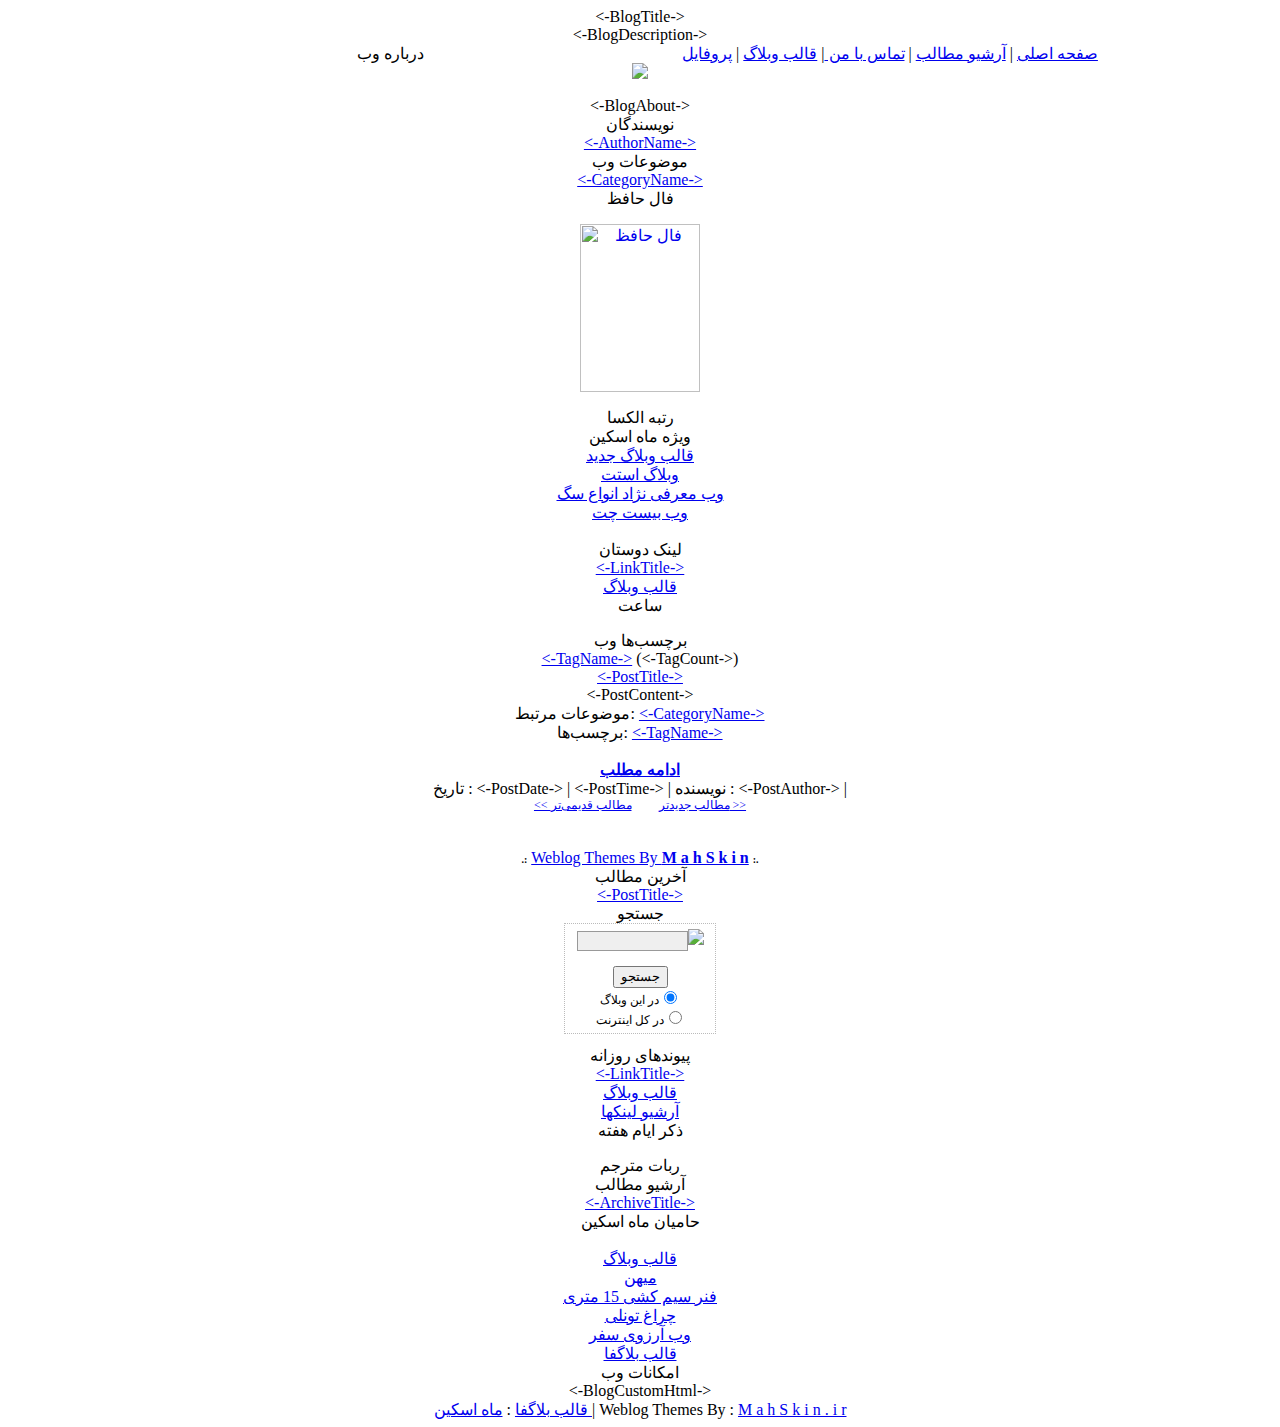
==== index.html @ 6154795a "first commit" ====
<html>

<head>
   <title><-BlogAndPostTitle-></title>
   <meta http-equiv="Content-Type" content="text/html; charset=utf-8">
   <meta name="author" content="<-BlogAuthor->">
   <!-- از اینکه از قالب های ماه اسکین استفاده می کنید سپاسگزاریم -->
   <meta name="language" content="Farsi">
   <meta name="description" content="<-BlogAndPostTitle-> - <-BlogDescription-> - <-BlogTitle->">
   <meta name="keywords" content="<-BlogAndPostTitle->,<-BlogId->">
   <link rel="alternate" type="application/rss+xml" title="<-BlogTitle->" href="<-BlogXmlLink->" />
   <link href="http://mahskin.ir/view/24/style.css" type="text/css" rel="stylesheet">
   <script language="javascript">
      function GetBC(lngPostid) {
         intTimeZone =< -BlogTimeZone ->;
         strBlogId = "<-BlogId->";
         intCount = -1;
         strResult = "";
         try {
            for (i = 0; i < BlogComments.length; i += 2) {
               if (BlogComments[i] == lngPostid)
                  intCount = BlogComments[i + 1];
            }
         } catch (e) {
         }
         if (intCount == -1) strResult = "آرشیو نظرات";
         if (intCount == 0) strResult = "نظر بدهید";
         if (intCount > 0) strResult = intCount + " نظر";

         strUrl = "/comments/?blogid=" + strBlogId + "&postid=" + lngPostid + "&timezone=" + intTimeZone;
         strResult = "<a href=\"javascript:void(0)\" onclick=\"javascript:window.open('" + strUrl + "','blogfa_comments','status=yes,scrollbars=yes,toolbar=no,menubar=no,location=no ,width=500px,height=500px')\" >" + strResult + " </a>";
         document.write(strResult);
      }
      function OpenLD() {
         window.open('/links', 'blogfa_ld', 'status=yes,scrollbars=yes,toolbar=no,menubar=no,location=no ,width=500px,height=500px');
         return true;
      }
   </script>

</head>

<body>
   <div style="display:none">
      <h1><-BlogTitle-></h1>
      <h3><-BlogDescription-></h3>
      <h4><-BlogAndPostTitle-></h4>
      <h5><-BlogAuthor-></h5>
      <h6><-BlogTitle-> <-BlogDescription-></h6>
   </div>
   <div align=center>
      <div style="width:1000">

         <div class=MahSkin>

            <div id=header>

               <div class=top-BlogTitle></div>
               <div class=top-menu>
                  <div class=BlogTitle><-BlogTitle-></div>
                  <div class=Description><-BlogDescription-></div>
               </div>

               <div class=top-menu2>

                  <div style="float:right;width:0px;direction:rtl; height:20px"></div>
                  <div style="float:right;width:500">
                     <a href="/">صفحه اصلی</a> |
                     <a href="/archive">آرشیو مطالب</a> |
                     <a href="mailto:">تماس با من </a> |
                     <a href="http://mahskin.ir" target="_blank" rel="nofollow">قالب وبلاگ</a> |
                     <a href="/Profile/" target="_blank">پروفایل</a>
                  </div>
               </div>
            </div>

            <div id=main-back>
               <div class=Sid>
                  <div id=Sidebar>

                     <BlogProfile>
                        <div class="TopSid">
                           <div class=TopSid2>درباره وب</div>
                        </div>
                        <div class=CenterSid>
                           <div class=About>
                              <BlogPhoto>
                                 <center>
                                    <img src="<-BlogPhotoLink->">
                                 </center>
                              </BlogPhoto>
                              <br> <-BlogAbout->
                           </div>
                        </div>
                        <div class=LowSid></div>
                     </BlogProfile>


                     <BlogAuthorsBlock>
                        <div class="TopSid">
                           <div class=TopSid2>نويسندگان</div>
                        </div>
                        <div class=CenterSid>
                           <BlogAuthors>
                              <div class=li-Sid><a href="<-AuthorLink->"><-AuthorName-></a></div>
                           </BlogAuthors>
                        </div>
                        <div class=LowSid></div>
                     </BlogAuthorsBlock>

                     <BlogCategoriesBlock>
                        <div class=TopSid>
                           <div class=TopSid2>موضوعات وب</div>
                        </div>
                        <div class=CenterSid>
                           <BlogCategories>
                              <div class=li-Sid><a title="<-CategoryName->" href="<-CategoryLink->"><-CategoryName-></a>
                              </div>
                           </BlogCategories>
                        </div>
                        <div class=LowSid></div>
                     </BlogCategoriesBlock>


                     <div class="TopSid">
                        <div class=TopSid2>فال حافظ</div>
                     </div>
                     <div class=CenterSid>
                        <p align="center"><a title="فال حافظ" href="http://pIcHaK.net/hafez" target="_blank"
                              rel="nofollow">
                              <img alt="فال حافظ" src="http://pIcHaK.net/hafez/image/7.gif" border="0" width="120"
                                 height="168"></a></p>
                     </div>
                     <div class=LowSid></div>



                     <div class="TopSid">
                        <div class=TopSid2>رتبه الکسا</div>
                     </div>
                     <div class=CenterSid>
                        <center>
                           <script language="javascript"
                              src="http://picHak.NEt/alexa/code.php?urlweb=mahskin.ir&link=<-BlogUrl->&bgi=8&global=1&country=1&links=1&bgc=FFFFFF&borderw=1&borderc=D6D2B4"></script>
                        </center>
                     </div>
                     <div class=LowSid></div>


                     <div class="TopSid">
                        <div class=TopSid2>ویژه ماه اسکین</div>
                     </div>
                     <div class=CenterSid>
                        <div class=li-Sid><a target="_blank" href="https://pichak.net/crop/" rel="nofollow">قالب وبلاگ
                              جدید</a>
                        </div>
                        <div class=li-Sid>﻿<a href="http://weblogstat.com/" title="وبلاگ استت" target="_blank"
                              rel="nofollow">وبلاگ استت</a></div>
                        <div class=li-Sid>﻿<a href="http://1milion.ir/" title="وب معرفی نژاد انواع سگ" target="_blank"
                              rel="nofollow">وب معرفی نژاد انواع سگ</a></div>
                        <div class=li-Sid>﻿<a href="http://20chatroom.ir/" title="وب بیست چت" target="_blank"
                              rel="nofollow">وب بیست چت</a></div>
                        ﻿<a href="http://aghghalacity.ir" rel="nofollow"><img border="0" src=""></a>
                     </div>
                     <div class=LowSid></div>

                     <BlogLinksBlock>
                        <div class="TopSid">
                           <div class=TopSid2>لینک دوستان</div>
                        </div>
                        <div class=CenterSid>
                           <BlogLinks>
                              <div class=li-Sid><a target="_blank" href="<-LinkUrl->"><-LinkTitle-></a></div>
                           </BlogLinks>
                           <div class=li-Sid><a target="_blank" href="http://mahskin.ir" rel="nofollow">قالب وبلاگ</a>
                           </div>
                        </div>
                        <div class=LowSid></div>
                     </BlogLinksBlock>



                     <script src="http://mahskin.ir/img/fall.php" type="text/javascript" charset="UTF-8"></script>


                     <div class="TopSid">
                        <div class=TopSid2>ساعت</div>
                     </div>
                     <div class=CenterSid>
                        <p align="center">
                           <script type=text/javascript
                              src="http://pichak.net/blogcod/clock/show.php?urlweb=mahskin.ir&n=11"></script>
                        </p>
                     </div>
                     <div class=LowSid></div>

                     <BlogTagsBlock>
                        <div class="TopSid">
                           <div class=TopSid2>برچسب‌ها وب</div>
                        </div>
                        <div class=CenterSid>
                           <BlogTags>
                              <div class=li-Sid><a href="<-TagLink->"><-TagName-></a> <span
                                    dir="rtl">(<-TagCount->)</span></a></div>
                           </BlogTags>
                        </div>
                        <div class=LowSid></div>
                     </BlogTagsBlock>



                  </div>
               </div>

               <div class=main>

                  <div class=post>

                     <div id="RM-Back2"></div>

                     <script src="http://mahskin.ir/img/trans.php" type="text/javascript" charset="UTF-8"></script>

                     <BLOGFA>
                        <div style="display:none">
                           <h2><-PostTitle-></h2>
                        </div>
                        <div class=TopPost>
                           <div class=TopPost2>
                              <div class=Post-title><a href="<-PostLink->"><-PostTitle-></a></div>
                           </div>
                        </div>

                        <div class=C-post>
                           <div class=CenterPost><-PostContent->
                                 <BlogPostCategoriesBlock><br>موضوعات مرتبط: <BlogPostCategories separator=" ، "><a
                                          href="<-CategoryLink->"><-CategoryName-></a></BlogPostCategories>
                                 </BlogPostCategoriesBlock>
                                 <BlogPostTagsBlock><br>برچسب‌ها: <BlogPostTags separator=" , "><a
                                          href="<-TagLink->"><-TagName-></a></BlogPostTags>
                                 </BlogPostTagsBlock>
                                 <br><br>
                                 <BlogExtendedPost><b><a href="<-PostLink->">ادامه مطلب</a></b><br></BlogExtendedPost>
                           </div>
                        </div>

                        <div class=LowPost>
                           <div class=Comment>تاريخ : <-PostDate-> | <-PostTime-> | نویسنده : <-PostAuthor-> |
                                       <BlogComment>
                                          <script type="text/javascript">GetBC(< -PostId ->);</script>
                                       </BlogComment>
                           </div>
                        </div>
                     </BLOGFA>


                     <BlogNextAndPreviousBlock>
                        <div align=center class=C-post>
                           <font face="Tahoma" style="font-size: 9pt">
                              <BlogPreviousPageBlock><a href="<-BlogPreviousPageLink->">
                                    << مطالب جدیدتر</a>
                              </BlogPreviousPageBlock>
                              &nbsp;&nbsp;&nbsp;&nbsp;&nbsp;&nbsp;&nbsp;
                              <BlogNextPageBlock><a href="<-BlogNextPageLink->">مطالب
                                    قدیمی‌تر >></a></BlogNextPageBlock>
                              <br>
                           </font>
                           </font><br>
                        </div><br>
                     </BlogNextAndPreviousBlock>


                     <div class=C-post>
                        <center><b>
                              <font size="1">.:</font>
                           </b> <a href="http://mahskin.ir" target="_blank" rel="nofollow">
                              Weblog Themes By <b>M a h S k i n</b></a><b>
                              <font size="1">:.</font>
                           </b>
                        </center>
                     </div>

                  </div>


                  <div class=Sid>
                     <div id=Sidebar>



                        <div class="TopSid">
                           <div class=TopSid2>آخرین مطالب</div>
                        </div>
                        <div class=CenterSid>
                           <BlogPreviousItems items="10">
                              <div class=li-Sid><a href="<-PostLink->" title="<-PostDate->"><-PostTitle-></a></div>
                           </BlogPreviousItems>
                        </div>
                        <div class=LowSid></div>


                        <div class="TopSid">
                           <div class=TopSid2>جستجو</div>
                        </div>
                        <div class=CenterSid>
                           <center>
                              <form
                                 style="width:140px;font-size:9pt;font-family:Tahoma;text-align:center;border:1px dotted #bbbbbb;padding:5px;direction:rtl"
                                 target="_new" method=get action=http://www.google.com/search><a target="_blank"
                                    href="http://pichak.net/blogcod/google/" rel="nofollow"><img border=0
                                       src="http://www.pichak.net/blogcod/google/g.gif"></a><input name=q size=12
                                    style="border:1px solid #999999;background:#efefef;font-family:Tahoma"><br><br><input
                                    type="submit" name="btnG" value="جستجو" style="font-family:Tahoma"><br><input
                                    value="<-BlogUrl->" type=radio name=sitesearch checked>در اين وبلاگ<br><input
                                    type=radio name=sitesearch value="">در كل اينترنت<input type=hidden name=ie
                                    value=UTF-8><input type=hidden name=oe value=UTF-8></form>
                           </center>
                        </div>
                        <div class=LowSid></div>

                        <BlogLinkDumpBlock>
                           <div class="TopSid">
                              <div class=TopSid2>پيوندهای روزانه</div>
                           </div>
                           <div class=CenterSid>
                              <BlogLinkDump>
                                 <div class=li-Sid><a target="_blank" href="<-LinkUrl->"
                                       title="<-LinkDescription->"><-LinkTitle-></a></div>
                              </BlogLinkDump>
                              <div class=li-Sid><a target="_blank" href="http://mahskin.ir" rel="nofollow">قالب
                                    وبلاگ</a></div>
                              <div class=li-Sid><a href="javascript:void(0)" onclick="OpenLD();">آرشیو لینکها</a></div>
                           </div>
                           <div class=LowSid></div>
                        </BlogLinkDumpBlock>



                        <div class="TopSid">
                           <div class=TopSid2>ذکر ایام هفته</div>
                        </div>
                        <div class=CenterSid>
                           <p align="center">
                              <script type=text/javascript
                                 src="http://PICHAK.net/zekr-rooz/show.php?urlweb=mahskin.ir&n=21"></script>
                           </p>
                        </div>
                        <div class=LowSid></div>


                        <div class="TopSid">
                           <div class=TopSid2>ربات مترجم</div>
                        </div>
                        <div class=CenterSid>
                           <center>
                              <script language="javascript"
                                 src="http://pichAk.Net/blogcod/dictionary/dic/cod2.php?width=1&border=777777&bgcolor=EFEFEF&tcolor=A82A11&urlweb=mahskin.ir"></script>
                           </center>
                        </div>
                        <div class=LowSid></div>



                        <div class="TopSid">
                           <div class=TopSid2>آرشیو مطالب</div>
                        </div>
                        <div class=CenterSid>
                           <BlogArchive maxitems="8" archivetitle="آرشیو ">
                              <BlogArchive>
                                 <div class=li-Sid><a href="<-ArchiveLink->"><-ArchiveTitle-></a></div>
                              </BlogArchive>
                        </div>
                        <div class=LowSid></div>


                        <div class="TopSid">
                           <div class=TopSid2>حامیان ماه اسکین</div>
                        </div>
                        <div class=CenterSid>
                           ﻿<div class=li-Sid>
                              <a target="_blank" href="https://mahskin.ir" rel="nofollow">قالب وبلاگ</a>
                           </div>
                           <div class=li-Sid><a href="https://mihanelectric.com/" rel="nofollow">میهن</a>
                           </div>
                           <div class=li-Sid><a target="_blank"
                                 href="https://irancabl.com/product/%d9%81%d9%86%d8%b1-%d8%b3%db%8c%d9%85-%da%a9%d8%b4%db%8c-15-%d9%85%d8%aa%d8%b1%db%8c-%d8%b3%db%8c%d9%85-%d8%a8%da%a9%d8%b3%d9%84%db%8c-%d8%a8%d8%a7-%d8%b1%d9%88%da%a9%d8%b4-%d9%be%d9%84%d8%a7%d8%b3/"
                                 rel="nofollow">فنر سیم کشی 15 متری</a>
                           </div>
                           <div class=li-Sid><a target="_blank"
                                 href="https://mihanelectric.com/2191/%d9%81%d8%b1%d9%88%d8%b4-%d8%b9%d9%85%d8%af%d9%87-%da%86%d8%b1%d8%a7%d8%ba-%d8%aa%d9%88%d9%86%d9%84%db%8c/"
                                 rel="nofollow">چراغ تونلی</a>
                           </div>
                           <div class=li-Sid>﻿<a href="http://arezooyesafar.ir/" title="وب آرزوی سفر" target="_blank"
                                 rel="nofollow">وب آرزوی سفر</a></div>
                           <div class=li-Sid><a href="http://mahskin.ir/category/templates-blogfa.php"
                                 rel="nofollow">قالب بلاگفا</a></div>
                        </div>
                        <div class=LowSid></div>





                        <div class="TopSid">
                           <div class=TopSid2>امکانات وب</div>
                        </div>
                        <div class=CenterSid>
                           <div class=About>
                              <div style="text-align:center">
                                 <-BlogCustomHtml-><br>
                              </div>
                           </div>
                        </div>
                        <div class=LowSid></div>


                     </div>
                  </div>
               </div>

               <div class=footer>

                  <div class=Fo1>
                     <a href="http://mahskin.ir/category/templates-blogfa.php?tag=%D9%82%D8%A7%D9%84%D8%A8-%D9%88%D8%A8%D9%84%D8%A7%DA%AF-%D8%A8%D9%84%D8%A7%DA%AF%D9%81%D8%A7"
                        target="_blank" rel="nofollow">قالب بلاگفا</a> : <a href="http://mahskin.ir" target="_blank"
                        rel="nofollow"> ماه اسکین </a> | Weblog Themes By : <a href="http://mahskin.ir" target="_blank"
                        rel="nofollow"> M a h S k i n . i r </a>
                  </div>

               </div>
            </div>
         </div>

</body><!-- Design by Mah Skin . Ir -->

</html>
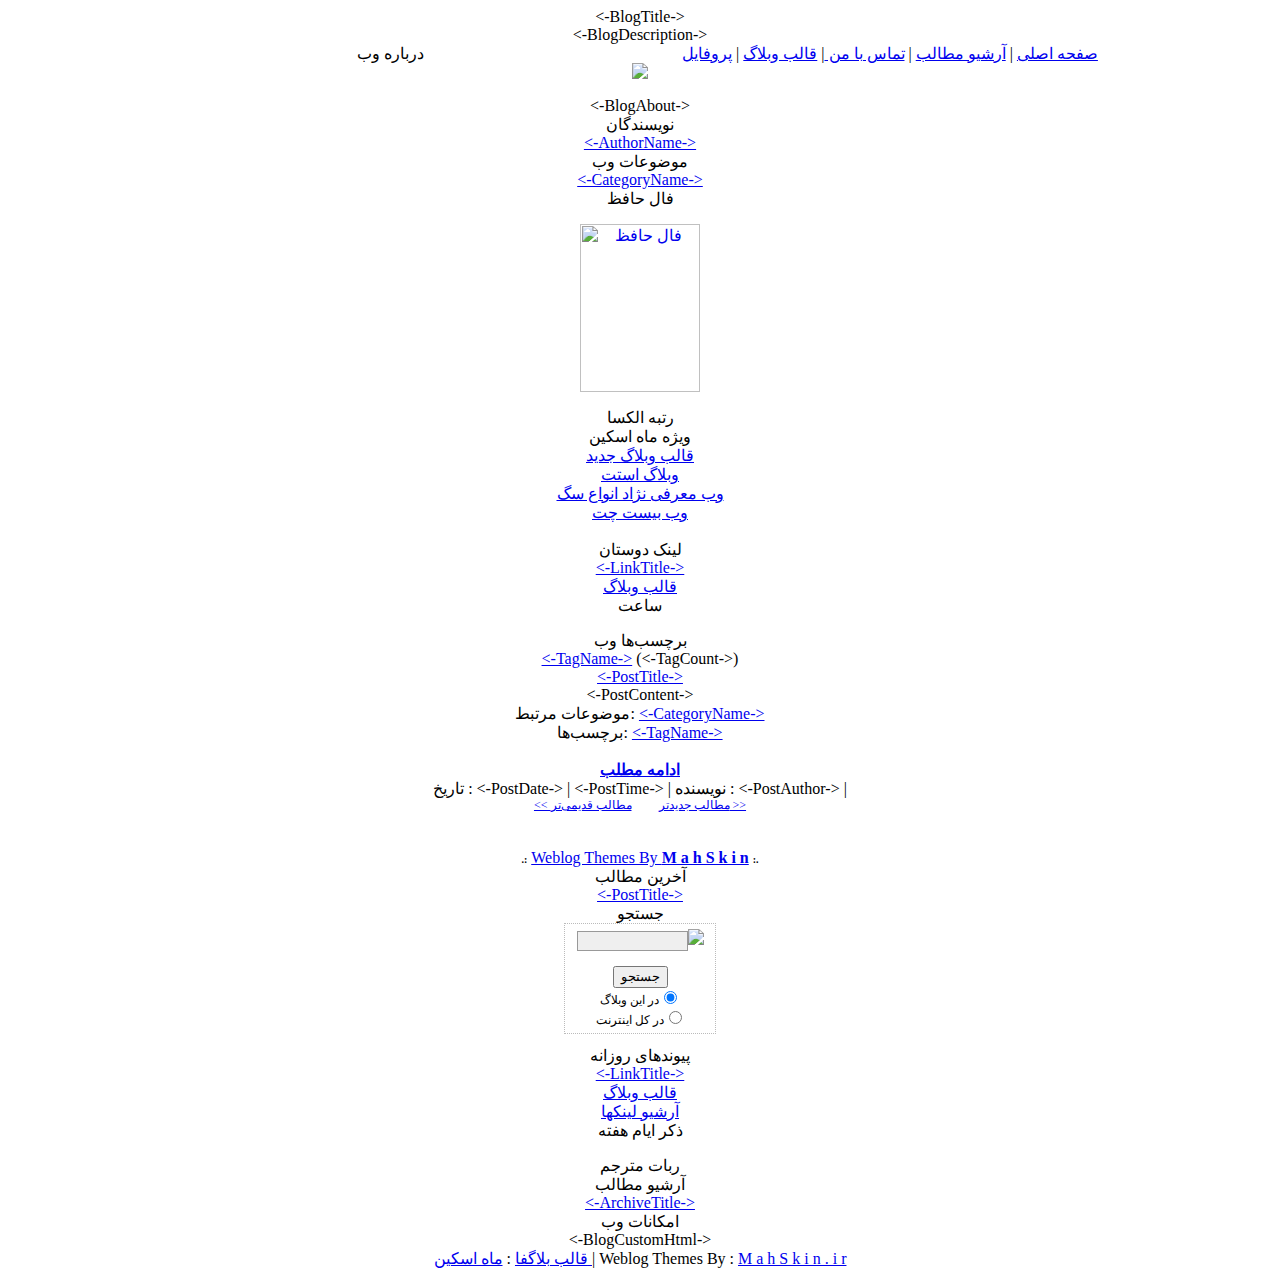
==== commit 8a17f55d: "remove advertisments" ====
--- a/index.html
+++ b/index.html
@@ -9,7 +9,8 @@
    <meta name="description" content="<-BlogAndPostTitle-> - <-BlogDescription-> - <-BlogTitle->">
    <meta name="keywords" content="<-BlogAndPostTitle->,<-BlogId->">
    <link rel="alternate" type="application/rss+xml" title="<-BlogTitle->" href="<-BlogXmlLink->" />
-   <link href="http://mahskin.ir/view/24/style.css" type="text/css" rel="stylesheet">
+   <link href="https://raw.githubusercontent.com/mehdipayervand/BlogfaTemplate/refs/heads/main/style.css"
+      type="text/css" rel="stylesheet">
    <script language="javascript">
       function GetBC(lngPostid) {
          intTimeZone =< -BlogTimeZone ->;
@@ -370,35 +371,6 @@
                         </div>
                         <div class=LowSid></div>
 
-
-                        <div class="TopSid">
-                           <div class=TopSid2>حامیان ماه اسکین</div>
-                        </div>
-                        <div class=CenterSid>
-                           ﻿<div class=li-Sid>
-                              <a target="_blank" href="https://mahskin.ir" rel="nofollow">قالب وبلاگ</a>
-                           </div>
-                           <div class=li-Sid><a href="https://mihanelectric.com/" rel="nofollow">میهن</a>
-                           </div>
-                           <div class=li-Sid><a target="_blank"
-                                 href="https://irancabl.com/product/%d9%81%d9%86%d8%b1-%d8%b3%db%8c%d9%85-%da%a9%d8%b4%db%8c-15-%d9%85%d8%aa%d8%b1%db%8c-%d8%b3%db%8c%d9%85-%d8%a8%da%a9%d8%b3%d9%84%db%8c-%d8%a8%d8%a7-%d8%b1%d9%88%da%a9%d8%b4-%d9%be%d9%84%d8%a7%d8%b3/"
-                                 rel="nofollow">فنر سیم کشی 15 متری</a>
-                           </div>
-                           <div class=li-Sid><a target="_blank"
-                                 href="https://mihanelectric.com/2191/%d9%81%d8%b1%d9%88%d8%b4-%d8%b9%d9%85%d8%af%d9%87-%da%86%d8%b1%d8%a7%d8%ba-%d8%aa%d9%88%d9%86%d9%84%db%8c/"
-                                 rel="nofollow">چراغ تونلی</a>
-                           </div>
-                           <div class=li-Sid>﻿<a href="http://arezooyesafar.ir/" title="وب آرزوی سفر" target="_blank"
-                                 rel="nofollow">وب آرزوی سفر</a></div>
-                           <div class=li-Sid><a href="http://mahskin.ir/category/templates-blogfa.php"
-                                 rel="nofollow">قالب بلاگفا</a></div>
-                        </div>
-                        <div class=LowSid></div>
-
-
-
-
-
                         <div class="TopSid">
                            <div class=TopSid2>امکانات وب</div>
                         </div>
